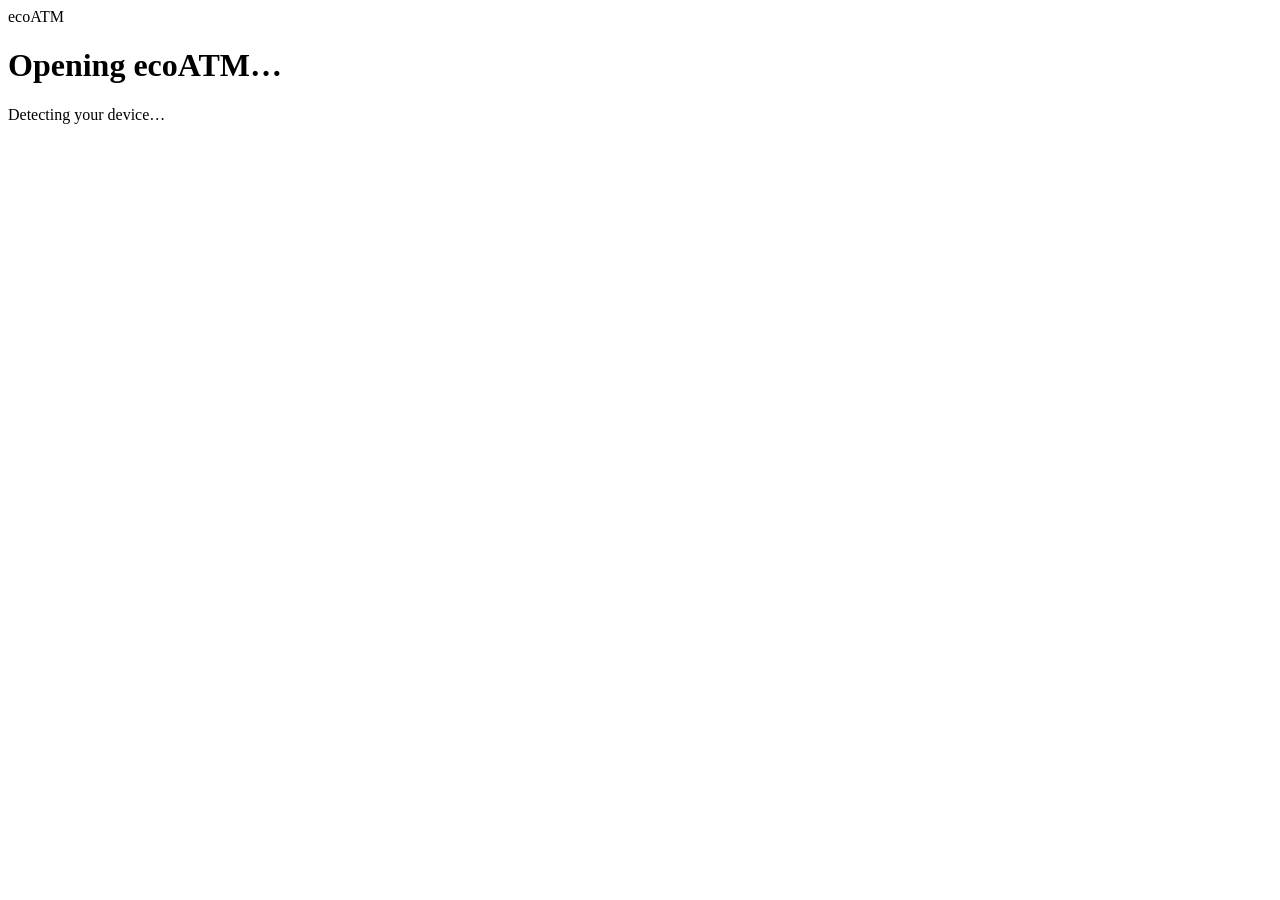
==== redirect.html @ 02146f0c "Add files via upload Initial commit" ====
<!DOCTYPE html>
<html lang="en">
<head>
  <meta charset="UTF-8">
  <meta name="viewport" content="width=device-width, initial-scale=1.0">

  <!--
    Per-channel OG metadata is injected by Netlify Edge Functions
    (see netlify/edge-functions/og-meta.js).
    Defaults below are used as fallback when the channel is unknown.
  -->
  <title>Opening ecoATM…</title>
  <meta name="description" content="Opening the ecoATM app…">

  <!-- Social / channel-specific OG tags — override via edge function -->
  <meta property="og:title"       content="ecoATM — Sell your phone for instant cash">
  <meta property="og:description" content="Get a cash offer at your nearest ecoATM kiosk.">
  <meta property="og:image"       content="https://links.ecoatm.com/assets/og-default.jpg">
  <meta property="og:url"         content="https://links.ecoatm.com/redirect">
  <meta property="og:type"        content="website">

  <!-- Prevent search engines from indexing the redirect page -->
  <meta name="robots" content="noindex, nofollow">

  <!-- Immediate meta-refresh fallback (belt-and-suspenders for very old browsers) -->
  <!-- Overridden by JS in deeplink.js for modern browsers -->
  <noscript>
    <meta http-equiv="refresh" content="2;url=https://www.ecoatm.com">
  </noscript>

  <link rel="stylesheet" href="/css/style.css">
</head>
<body>

  <div class="redirect-page">

    <!-- Logo -->
    <div class="redirect-page__logo">eco<span>ATM</span></div>

    <!-- Spinner -->
    <div class="redirect-spinner" aria-hidden="true"></div>

    <!-- Title -->
    <h1 class="redirect-page__title">Opening ecoATM…</h1>

    <!-- Status message — updated by deeplink.js -->
    <p class="redirect-page__status" id="redirect-status">Detecting your device…</p>

    <!-- Manual fallback links (shown after a short delay by JS) -->
    <div class="redirect-page__manual" id="manual-links" style="display:none">
      <p>Nothing happened? Open the app manually:</p>
      <p style="margin-top:12px; display:flex; gap:16px; justify-content:center; flex-wrap:wrap;">
        <a href="https://apps.apple.com/us/app/ecoatm/id944835823"
           id="ios-link" target="_blank" rel="noopener">
          📱 App Store
        </a>
        <a href="https://play.google.com/store/apps/details?id=com.ecoatm.ecoapp.android"
           id="android-link" target="_blank" rel="noopener">
          🤖 Google Play
        </a>
      </p>
    </div>

  </div>

  <script src="/js/deeplink.js"></script>
  <script>
    // Show manual fallback links after 4 seconds
    // (in case the automatic redirect silently fails)
    setTimeout(function () {
      var el = document.getElementById('manual-links');
      if (el) el.style.display = 'block';
    }, 4000);
  </script>

</body>
</html>
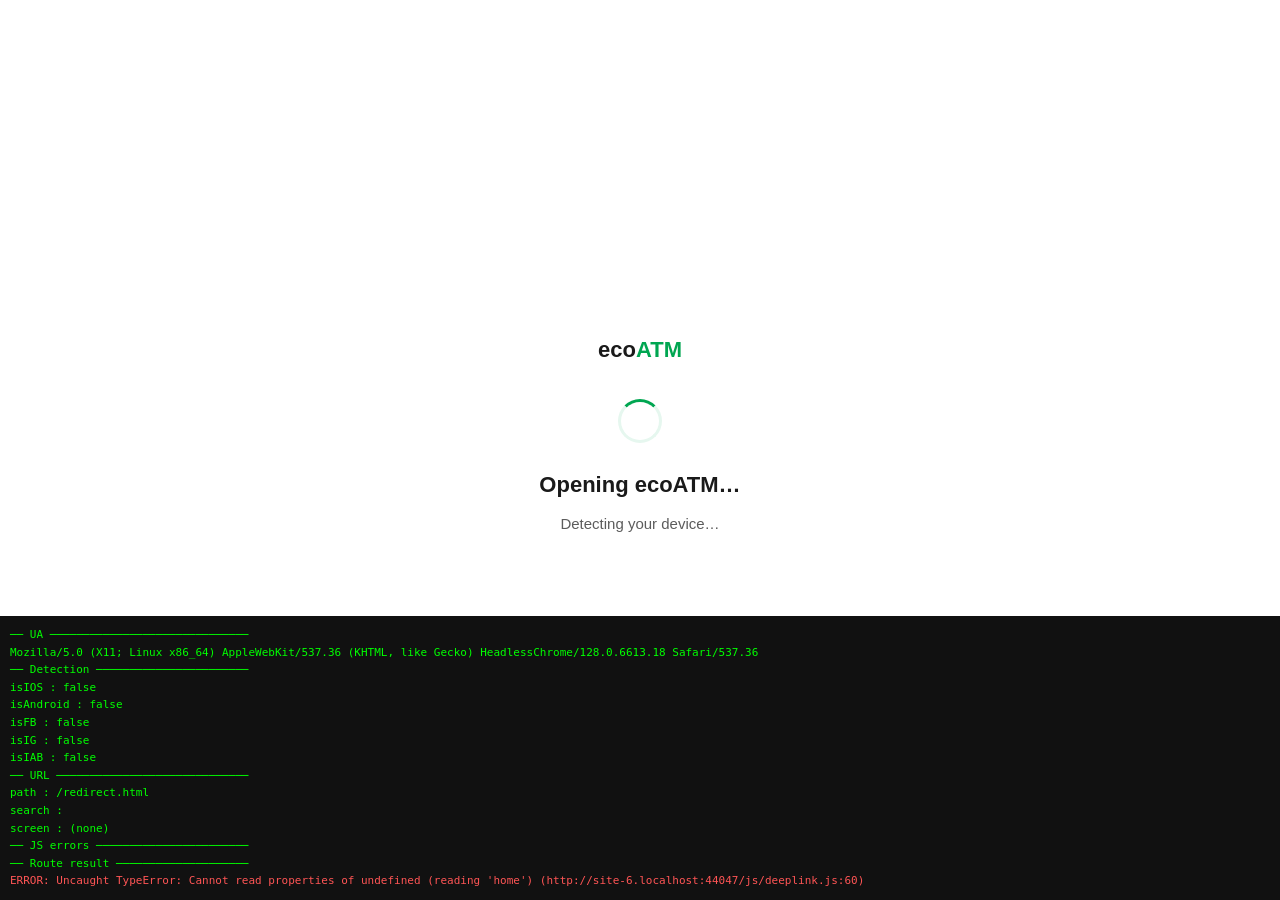
==== commit 40f98326: "Update redirect.html" ====
--- a/redirect.html
+++ b/redirect.html
@@ -65,8 +65,61 @@
 
   <script src="/js/deeplink.js"></script>
   <script>
+    // ── Debug overlay — remove before production deploy ──────────────────
+    (function () {
+      var box = document.createElement('div');
+      box.style.cssText = [
+        'position:fixed','bottom:0','left:0','right:0',
+        'background:#111','color:#0f0','font-family:monospace',
+        'font-size:11px','padding:10px','z-index:99999',
+        'max-height:55vh','overflow-y:auto','line-height:1.6'
+      ].join(';');
+      document.body.appendChild(box);
+
+      function log(msg, color) {
+        var line = document.createElement('div');
+        line.style.color = color || '#0f0';
+        line.textContent = msg;
+        box.appendChild(line);
+        box.scrollTop = box.scrollHeight;
+        console.log(msg);
+      }
+
+      var ua = navigator.userAgent;
+      log('── UA ──────────────────────────────');
+      log(ua.substring(0, 140));
+      log('── Detection ───────────────────────');
+      log('isIOS     : ' + /iPhone|iPad|iPod/i.test(ua));
+      log('isAndroid : ' + /Android/i.test(ua));
+      log('isFB      : ' + /FBAN|FBAV/i.test(ua));
+      log('isIG      : ' + /Instagram/i.test(ua));
+      log('isIAB     : ' + /FBAN|FBAV|Instagram|Twitter|TikTok|BytedanceWebview/i.test(ua));
+      log('── URL ─────────────────────────────');
+      log('path   : ' + window.location.pathname);
+      log('search : ' + window.location.search);
+      log('screen : ' + (new URLSearchParams(window.location.search).get('screen') || '(none)'));
+      log('── JS errors ───────────────────────');
+
+      // Catch any runtime errors from deeplink.js
+      window.addEventListener('error', function (e) {
+        log('ERROR: ' + e.message + ' (' + e.filename + ':' + e.lineno + ')', '#f55');
+      });
+
+      // Patch updateStatus so we can see every state transition
+      var _orig = window.updateStatus;
+      if (typeof _orig === 'function') {
+        window.updateStatus = function (msg) {
+          log('status → ' + msg, '#ff0');
+          _orig(msg);
+        };
+      } else {
+        log('WARNING: updateStatus not found on window — deeplink.js may not have loaded', '#f90');
+      }
+
+      log('── Route result ────────────────────');
+    }());
+
     // Show manual fallback links after 4 seconds
-    // (in case the automatic redirect silently fails)
     setTimeout(function () {
       var el = document.getElementById('manual-links');
       if (el) el.style.display = 'block';
--- a/css/style.css
+++ b/css/style.css
@@ -0,0 +1,154 @@
+/* ─── Reset & base ─────────────────────────────────────────────────── */
+*, *::before, *::after { box-sizing: border-box; margin: 0; padding: 0; }
+
+:root {
+  --brand:        #00A651;
+  --brand-dark:   #007A3D;
+  --brand-light:  #E6F7EF;
+  --text-primary: #1A1A1A;
+  --text-muted:   #5C5C5C;
+  --text-light:   #8A8A8A;
+  --bg:           #FFFFFF;
+  --bg-alt:       #F7F8FA;
+  --border:       rgba(0,0,0,0.10);
+  --radius:       14px;
+  --radius-sm:    8px;
+  --shadow:       0 2px 16px rgba(0,0,0,0.08);
+  --font:         -apple-system, BlinkMacSystemFont, 'Segoe UI', Roboto, Helvetica, Arial, sans-serif;
+}
+
+html { scroll-behavior: smooth; }
+body { font-family: var(--font); color: var(--text-primary); background: var(--bg); line-height: 1.6; -webkit-font-smoothing: antialiased; }
+
+img { max-width: 100%; display: block; }
+a   { color: var(--brand); text-decoration: none; }
+a:hover { text-decoration: underline; }
+
+/* ─── Layout ───────────────────────────────────────────────────────── */
+.container { max-width: 1080px; margin: 0 auto; padding: 0 24px; }
+.section    { padding: 72px 0; }
+.section--alt { background: var(--bg-alt); }
+
+/* ─── Nav ──────────────────────────────────────────────────────────── */
+.nav {
+  position: sticky; top: 0; z-index: 100;
+  background: rgba(255,255,255,0.92);
+  backdrop-filter: blur(12px);
+  border-bottom: 1px solid var(--border);
+  padding: 0 24px;
+}
+.nav__inner { max-width: 1080px; margin: 0 auto; display: flex; align-items: center; justify-content: space-between; height: 60px; }
+.nav__logo  { display: flex; align-items: center; gap: 8px; font-weight: 700; font-size: 18px; color: var(--text-primary); }
+.nav__logo-dot { width: 10px; height: 10px; border-radius: 50%; background: var(--brand); }
+.nav__links { display: flex; gap: 28px; }
+.nav__links a { font-size: 14px; color: var(--text-muted); font-weight: 500; }
+.nav__links a:hover { color: var(--text-primary); text-decoration: none; }
+
+/* ─── Hero ─────────────────────────────────────────────────────────── */
+.hero { padding: 96px 0 80px; text-align: center; }
+.hero__badge {
+  display: inline-flex; align-items: center; gap: 6px;
+  background: var(--brand-light); color: var(--brand-dark);
+  font-size: 12px; font-weight: 600; letter-spacing: .04em;
+  padding: 5px 14px; border-radius: 99px; margin-bottom: 24px;
+  text-transform: uppercase;
+}
+.hero__title { font-size: clamp(32px, 6vw, 56px); font-weight: 800; line-height: 1.12; letter-spacing: -.02em; max-width: 720px; margin: 0 auto 20px; }
+.hero__title em { color: var(--brand); font-style: normal; }
+.hero__sub  { font-size: 18px; color: var(--text-muted); max-width: 520px; margin: 0 auto 40px; }
+.hero__ctas { display: flex; gap: 12px; justify-content: center; flex-wrap: wrap; }
+
+/* ─── Buttons ──────────────────────────────────────────────────────── */
+.btn {
+  display: inline-flex; align-items: center; gap: 8px;
+  padding: 13px 24px; border-radius: var(--radius-sm);
+  font-size: 15px; font-weight: 600; cursor: pointer;
+  border: none; transition: transform .15s, box-shadow .15s;
+}
+.btn:hover { transform: translateY(-1px); box-shadow: var(--shadow); text-decoration: none; }
+.btn:active { transform: translateY(0); }
+.btn--primary { background: var(--brand); color: #fff; }
+.btn--primary:hover { background: var(--brand-dark); }
+.btn--outline { background: transparent; color: var(--text-primary); border: 1.5px solid var(--border); }
+.btn--outline:hover { border-color: var(--brand); color: var(--brand); }
+.btn--store { background: #000; color: #fff; border-radius: 10px; padding: 11px 20px; font-size: 14px; }
+.btn--store:hover { background: #222; }
+.btn--store svg { width: 20px; height: 20px; flex-shrink: 0; }
+
+/* ─── Store badges ─────────────────────────────────────────────────── */
+.store-badges { display: flex; gap: 12px; justify-content: center; flex-wrap: wrap; margin-top: 32px; }
+
+/* ─── Channel cards ────────────────────────────────────────────────── */
+.channels-grid { display: grid; grid-template-columns: repeat(auto-fit, minmax(200px, 1fr)); gap: 20px; margin-top: 48px; }
+.ch-card {
+  background: var(--bg); border: 1px solid var(--border);
+  border-radius: var(--radius); padding: 28px 24px;
+  transition: box-shadow .2s, transform .2s;
+}
+.ch-card:hover { box-shadow: var(--shadow); transform: translateY(-3px); }
+.ch-card__icon {
+  width: 48px; height: 48px; border-radius: 12px;
+  background: var(--brand-light); display: flex; align-items: center; justify-content: center;
+  font-size: 22px; margin-bottom: 16px;
+}
+.ch-card__title { font-size: 16px; font-weight: 700; margin-bottom: 6px; }
+.ch-card__desc  { font-size: 14px; color: var(--text-muted); line-height: 1.5; }
+.ch-card__badge {
+  display: inline-block; margin-top: 12px;
+  font-size: 11px; font-weight: 600; padding: 3px 10px;
+  border-radius: 99px; background: var(--brand-light); color: var(--brand-dark);
+}
+
+/* ─── How it works ─────────────────────────────────────────────────── */
+.steps { display: grid; grid-template-columns: repeat(auto-fit, minmax(220px, 1fr)); gap: 32px; margin-top: 48px; }
+.step { text-align: center; }
+.step__num {
+  width: 44px; height: 44px; border-radius: 50%;
+  background: var(--brand); color: #fff;
+  font-size: 18px; font-weight: 800;
+  display: flex; align-items: center; justify-content: center; margin: 0 auto 16px;
+}
+.step__title { font-size: 16px; font-weight: 700; margin-bottom: 8px; }
+.step__desc  { font-size: 14px; color: var(--text-muted); }
+
+/* ─── Section headings ─────────────────────────────────────────────── */
+.section__eyebrow { font-size: 12px; font-weight: 700; letter-spacing: .08em; text-transform: uppercase; color: var(--brand); margin-bottom: 10px; }
+.section__title   { font-size: clamp(26px, 4vw, 38px); font-weight: 800; letter-spacing: -.02em; margin-bottom: 14px; }
+.section__sub     { font-size: 17px; color: var(--text-muted); max-width: 540px; }
+.text-center { text-align: center; }
+.text-center .section__sub { margin: 0 auto; }
+
+/* ─── Footer ───────────────────────────────────────────────────────── */
+.footer {
+  border-top: 1px solid var(--border); padding: 40px 24px;
+  text-align: center; color: var(--text-light); font-size: 13px;
+}
+.footer a { color: var(--text-muted); margin: 0 10px; }
+.footer a:hover { color: var(--text-primary); }
+
+/* ─── Redirect page ────────────────────────────────────────────────── */
+.redirect-page {
+  min-height: 100vh; display: flex; flex-direction: column;
+  align-items: center; justify-content: center; text-align: center;
+  padding: 40px 24px;
+}
+.redirect-page__logo { font-size: 22px; font-weight: 800; margin-bottom: 32px; }
+.redirect-page__logo span { color: var(--brand); }
+.redirect-spinner {
+  width: 44px; height: 44px; border-radius: 50%;
+  border: 3px solid var(--brand-light);
+  border-top-color: var(--brand);
+  animation: spin .8s linear infinite; margin: 0 auto 24px;
+}
+@keyframes spin { to { transform: rotate(360deg); } }
+.redirect-page__title  { font-size: 22px; font-weight: 700; margin-bottom: 10px; }
+.redirect-page__status { font-size: 15px; color: var(--text-muted); margin-bottom: 32px; min-height: 24px; }
+.redirect-page__manual { font-size: 13px; color: var(--text-light); }
+.redirect-page__manual a { color: var(--brand); font-weight: 600; }
+
+/* ─── Responsive ───────────────────────────────────────────────────── */
+@media (max-width: 640px) {
+  .nav__links { display: none; }
+  .section { padding: 48px 0; }
+  .hero { padding: 64px 0 48px; }
+}
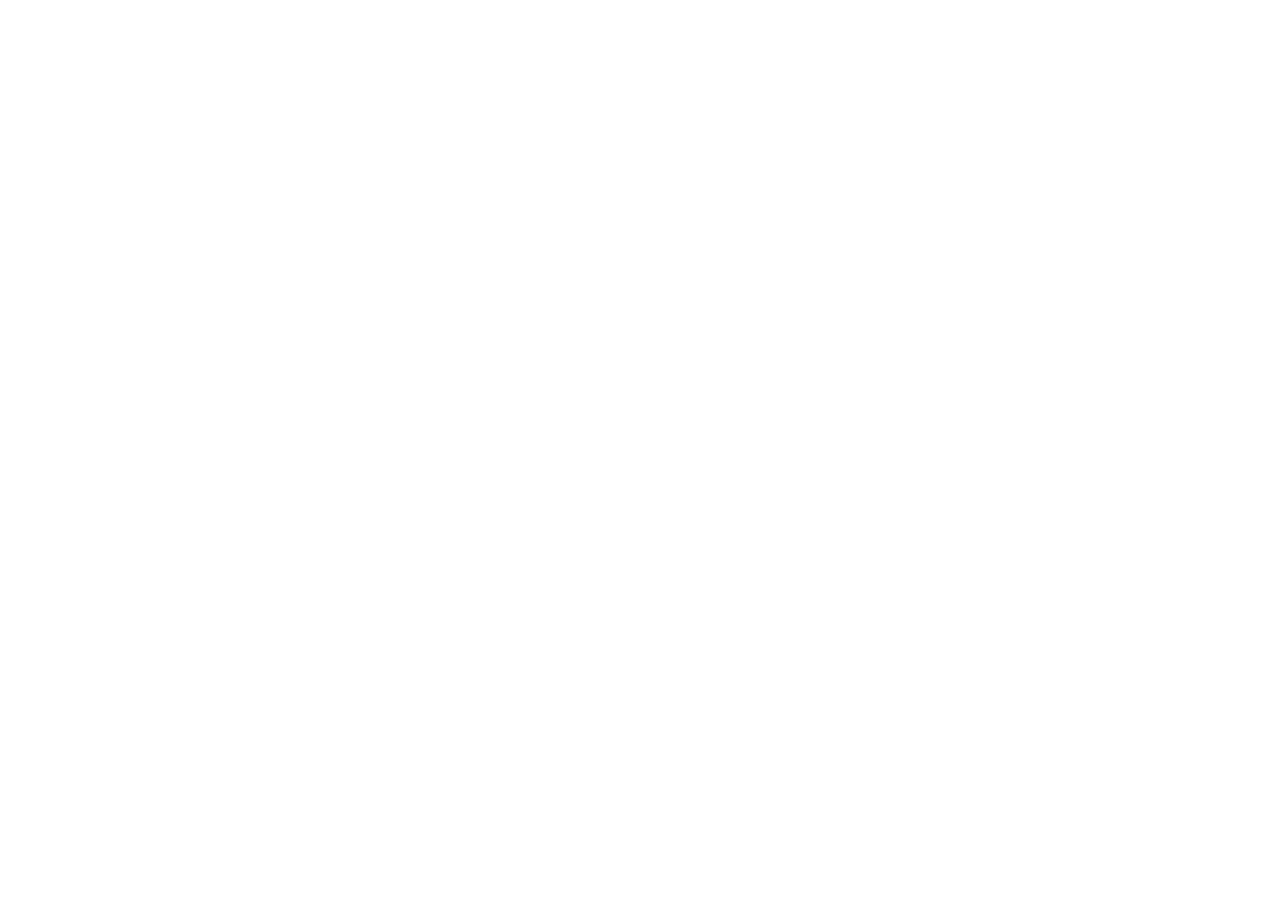
==== commit c7f1cc8b: "fix design" ====
--- a/redirect.html
+++ b/redirect.html
@@ -43,8 +43,8 @@
     <!-- Title -->
     <h1 class="redirect-page__title">Opening ecoATM…</h1>
 
-    <!-- Status message — updated by deeplink.js -->
-    <p class="redirect-page__status" id="redirect-status">Detecting your device…</p>
+    <!-- Status element hidden — no visible messaging in production -->
+    <p class="redirect-page__status" id="redirect-status" style="display:none"></p>
 
     <!-- Manual fallback links (shown after a short delay by JS) -->
     <div class="redirect-page__manual" id="manual-links" style="display:none">
@@ -127,4 +127,4 @@
   </script>
 
 </body>
-</html>
+</html>
